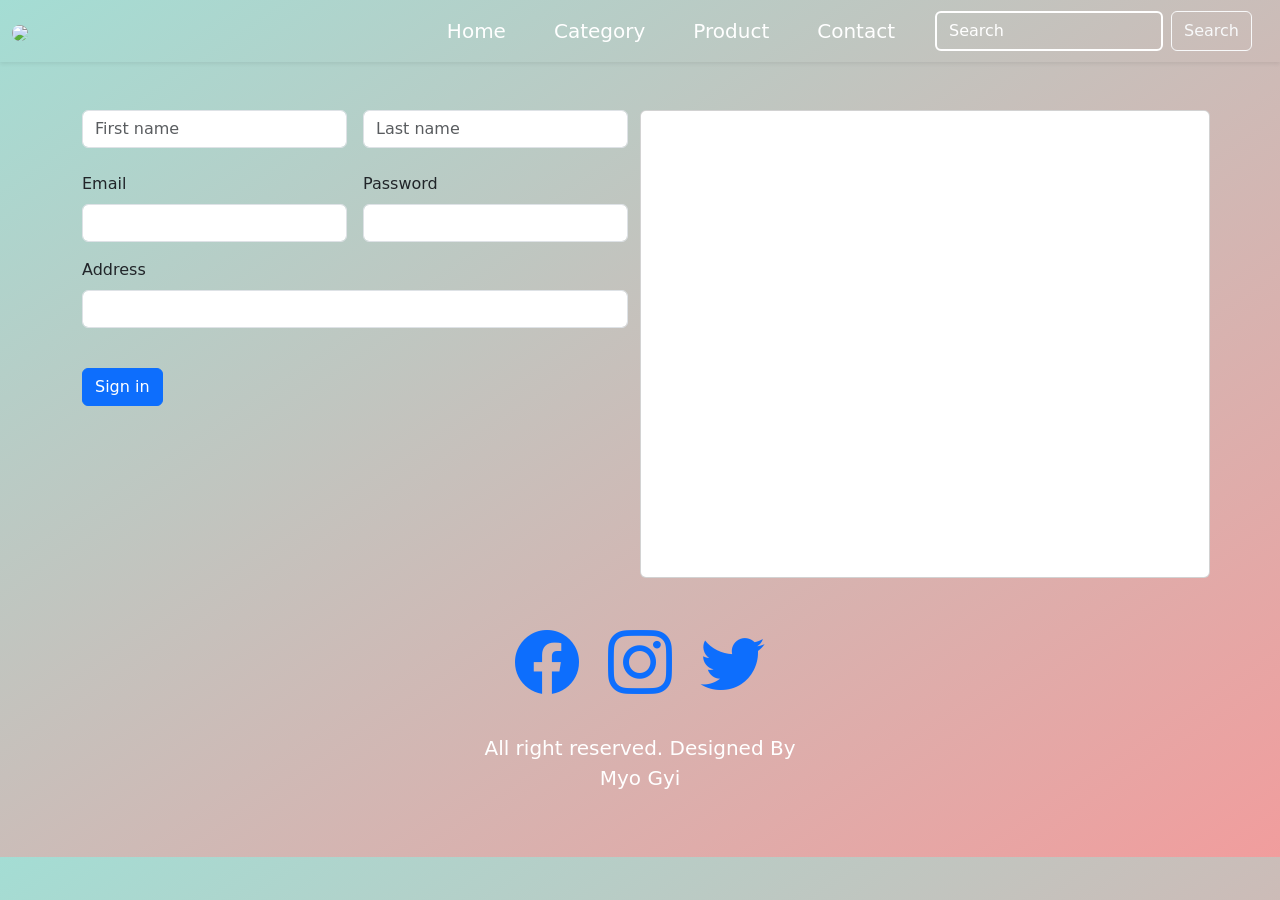
==== contact.html @ ec1fe4a1 "added all feacture" ====
<!DOCTYPE html>
<html lang="en">
<head>
    <meta charset="UTF-8">
    <meta name="viewport" content="width=device-width, initial-scale=1.0">
    <title>OnlineShop</title>
    <link href="https://cdn.jsdelivr.net/npm/bootstrap@5.3.8/dist/css/bootstrap.min.css" rel="stylesheet" integrity="sha384-sRIl4kxILFvY47J16cr9ZwB07vP4J8+LH7qKQnuqkuIAvNWLzeN8tE5YBujZqJLB" crossorigin="anonymous">    <link rel="stylesheet" href="style.css">
<link rel="stylesheet" href="https://cdn.jsdelivr.net/npm/bootstrap-icons@1.13.1/font/bootstrap-icons.min.css">
  </head>
<body>
    <nav class="navbar navbar-expand-lg bg-transparent shadow-sm ">
  <div class="container-fluid">
    <a class="navbar-brand rounded-circle"  href="#">
        <img class="rounded-5"  height="100px" src="https://encrypted-tbn0.gstatic.com/images?q=tbn:ANd9GcQjh7A0mjlizcemzeTEoHPu514BqNAvmRQ3NsrPYSCSPg&s=10">
    </a>
    <button class="navbar-toggler" type="button" data-bs-toggle="collapse" data-bs-target="#navbarSupportedContent" aria-controls="navbarSupportedContent" aria-expanded="false" aria-label="Toggle navigation">
      <span class="navbar-toggler-icon"></span>
    </button>
    <div class="collapse navbar-collapse" id="navbarSupportedContent">
      <ul class="navbar-nav ms-auto mb-2 mb-lg-0">
        <li class="nav-item fs-5 mx-3 fw-normal">
          <a class="nav-link " aria-current="page" href="index.html">Home</a>
        </li>
        <li class="nav-item fs-5 mx-3 fw-normal">
          <a class="nav-link " aria-current="page" href="category.html">Category</a>
        </li>
        <li class="nav-item fs-5 mx-3 fw-normal">
          <a class="nav-link" aria-current="page" href="product.html">Product</a>
        </li>
        <li class="nav-item fs-5 mx-3 fw-normal">
          <a class="nav-link" aria-current="page" href="contact.html">Contact</a>
        </li>
      </ul>
      <div class="d-none d-lg-block mx-3">
        <form class="d-flex" role="search">
          <input class="form-control me-2 search" type="search" placeholder="Search" aria-label="Search"/>
          <button class="btn btn-outline-light search-btn" type="submit">Search</button>
        </form>
      </div>
    </div>
  </div>
</nav>


<!--main-->
<div class="container">
 <br> <br>
  <div class="row">
    <div class="col-md-6">
      <div class="row g-3">
  <div class="col">
    <input type="text" class="form-control" placeholder="First name" aria-label="First name">
  </div>
  <div class="col">
    <input type="text" class="form-control" placeholder="Last name" aria-label="Last name">
  </div>
</div>
<br>
   <form class="row g-3">
  <div class="col-md-6">
    <label for="inputEmail4" class="form-label">Email</label>
    <input type="email" class="form-control" id="inputEmail4">
  </div>
  <div class="col-md-6">
    <label for="inputPassword4" class="form-label">Password</label>
    <input type="password" class="form-control" id="inputPassword4">
  </div>
  <div class="col-12">
    <label for="inputAddress" class="form-label">Address</label>
    <input type="text" class="form-control" id="inputAddress">
  </div>
  <div class="col-12">
    <br>
    <button type="submit" class="btn btn-primary">Sign in</button>
  </div>
</form>
    </div>
    <div class="col-md-6 card p-2">
      <iframe class="w-100" src="https://www.google.com/maps/embed?pb=!1m18!1m12!1m3!1d2505004.7556087775!2d2.6397308989493418!3d52.18353380587782!2m3!1f0!2f0!3f0!3m2!1i1024!2i768!4f13.1!3m3!1m2!1s0x47c609c3db87e4bb%3A0xb3a175ceffbd0a9f!2sNetherlands!5e0!3m2!1sen!2smm!4v1784303544827!5m2!1sen!2smm" width="600" height="450" style="border:0;" allowfullscreen="" loading="lazy" referrerpolicy="strict-origin-when-cross-origin"></iframe>
    </div>
  </div>
</div>

<!--Footer-->
<div class="container-fluid text-center p-5">
  <a href=""><i class="bi bi-facebook display-3"></i></a>
  <a href=""><i class="bi bi-instagram display-3 p-4"></i></a>
  <a href=""><i class="bi bi-twitter display-3"></i></a>
  <p class="text-white fs-5">
    <br>
    All right reserved. Designed By
    <br>
    <a href="" class="text-white text-decoration-none">Myo Gyi</a>
  </p>
</div>
<script src="script.js"></script>
<script src="https://cdn.jsdelivr.net/npm/@popperjs/core@2.11.8/dist/umd/popper.min.js" integrity="sha384-I7E8VVD/ismYTF4hNIPjVp/Zjvgyol6VFvRkX/vR+Vc4jQkC+hVqc2pM8ODewa9r" crossorigin="anonymous"></script>
<script src="https://cdn.jsdelivr.net/npm/bootstrap@5.3.8/dist/js/bootstrap.min.js" integrity="sha384-G/EV+4j2dNv+tEPo3++6LCgdCROaejBqfUeNjuKAiuXbjrxilcCdDz6ZAVfHWe1Y" crossorigin="anonymous"></script>
</body>
</html>
---- style.css ----
body{
    background-image: linear-gradient(to bottom right,
    rgb(164,221,212),
    #f19d9d);
}

.search{
    border:2px solid white;
    background:transparent;
}

.search::placeholder{
    color: white;
}

.search:focus::placeholder{
    color:#ed6161;
}

.search-btn{
    background: transparent !important;
}

.nav-item a{
    color: white;
    transition: .5s ease-in-out;
}

.nav-item a:hover{
    color: #ed6161;
    font-weight: 400;
}

.btn-outline-primary{
    border-width: 2px;
  --bs-btn-font-weight: 600;
  --bs-btn-color: white;
  --bs-btn-bg: transparent;
  --bs-btn-border-color: white;
  --bs-btn-hover-color: #ff8c8c;
  --bs-btn-hover-bg:white;
  --bs-btn-hover-border-color: #ff8c8c;
  --bs-btn-focus-shadow-rgb: rgb(139,112,112);
  --bs-btn-active-color: #ff8c8c;
  --bs-btn-active-bg: white;
  --bs-btn-active-border-color: #ff8c8c;
}

.product-search{
    background-image: linear-gradient(
        rgba(4,9,30,0.7),
        rgba(4,9,30,0.7)
    ),url("https://encrypted-tbn0.gstatic.com/images?q=tbn:ANd9GcQjh7A0mjlizcemzeTEoHPu514BqNAvmRQ3NsrPYSCSPg&s=10");
    background-size: cover;
    background-repeat: no-repeat;
    background-position: center;
    padding:7% 0;
}
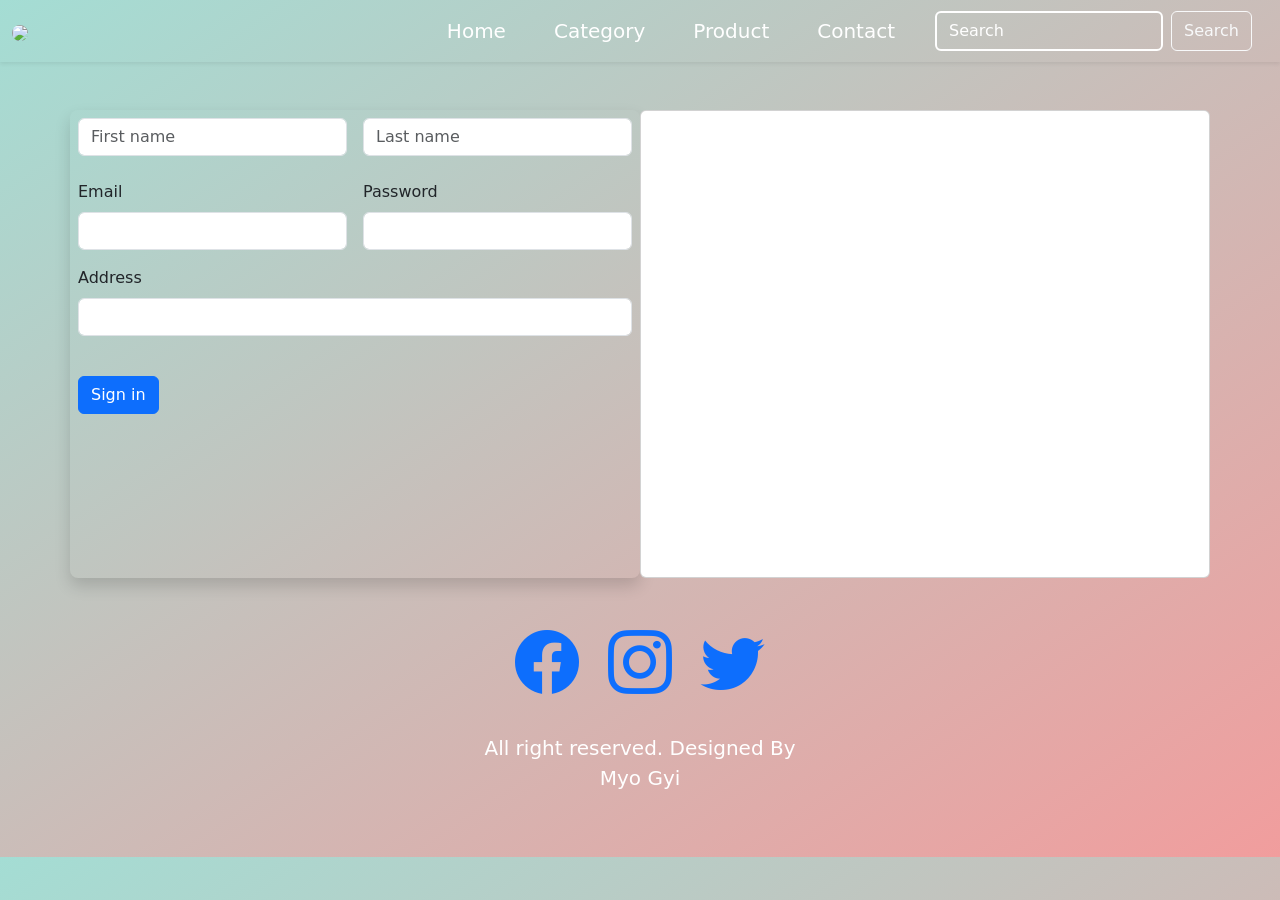
==== commit 30e29b7e: "it is prectice of pseudo" ====
--- a/contact.html
+++ b/contact.html
@@ -46,7 +46,7 @@
 <div class="container">
  <br> <br>
   <div class="row">
-    <div class="col-md-6">
+    <div class="col-md-6 p-2 shadow rounded-3">
       <div class="row g-3">
   <div class="col">
     <input type="text" class="form-control" placeholder="First name" aria-label="First name">
